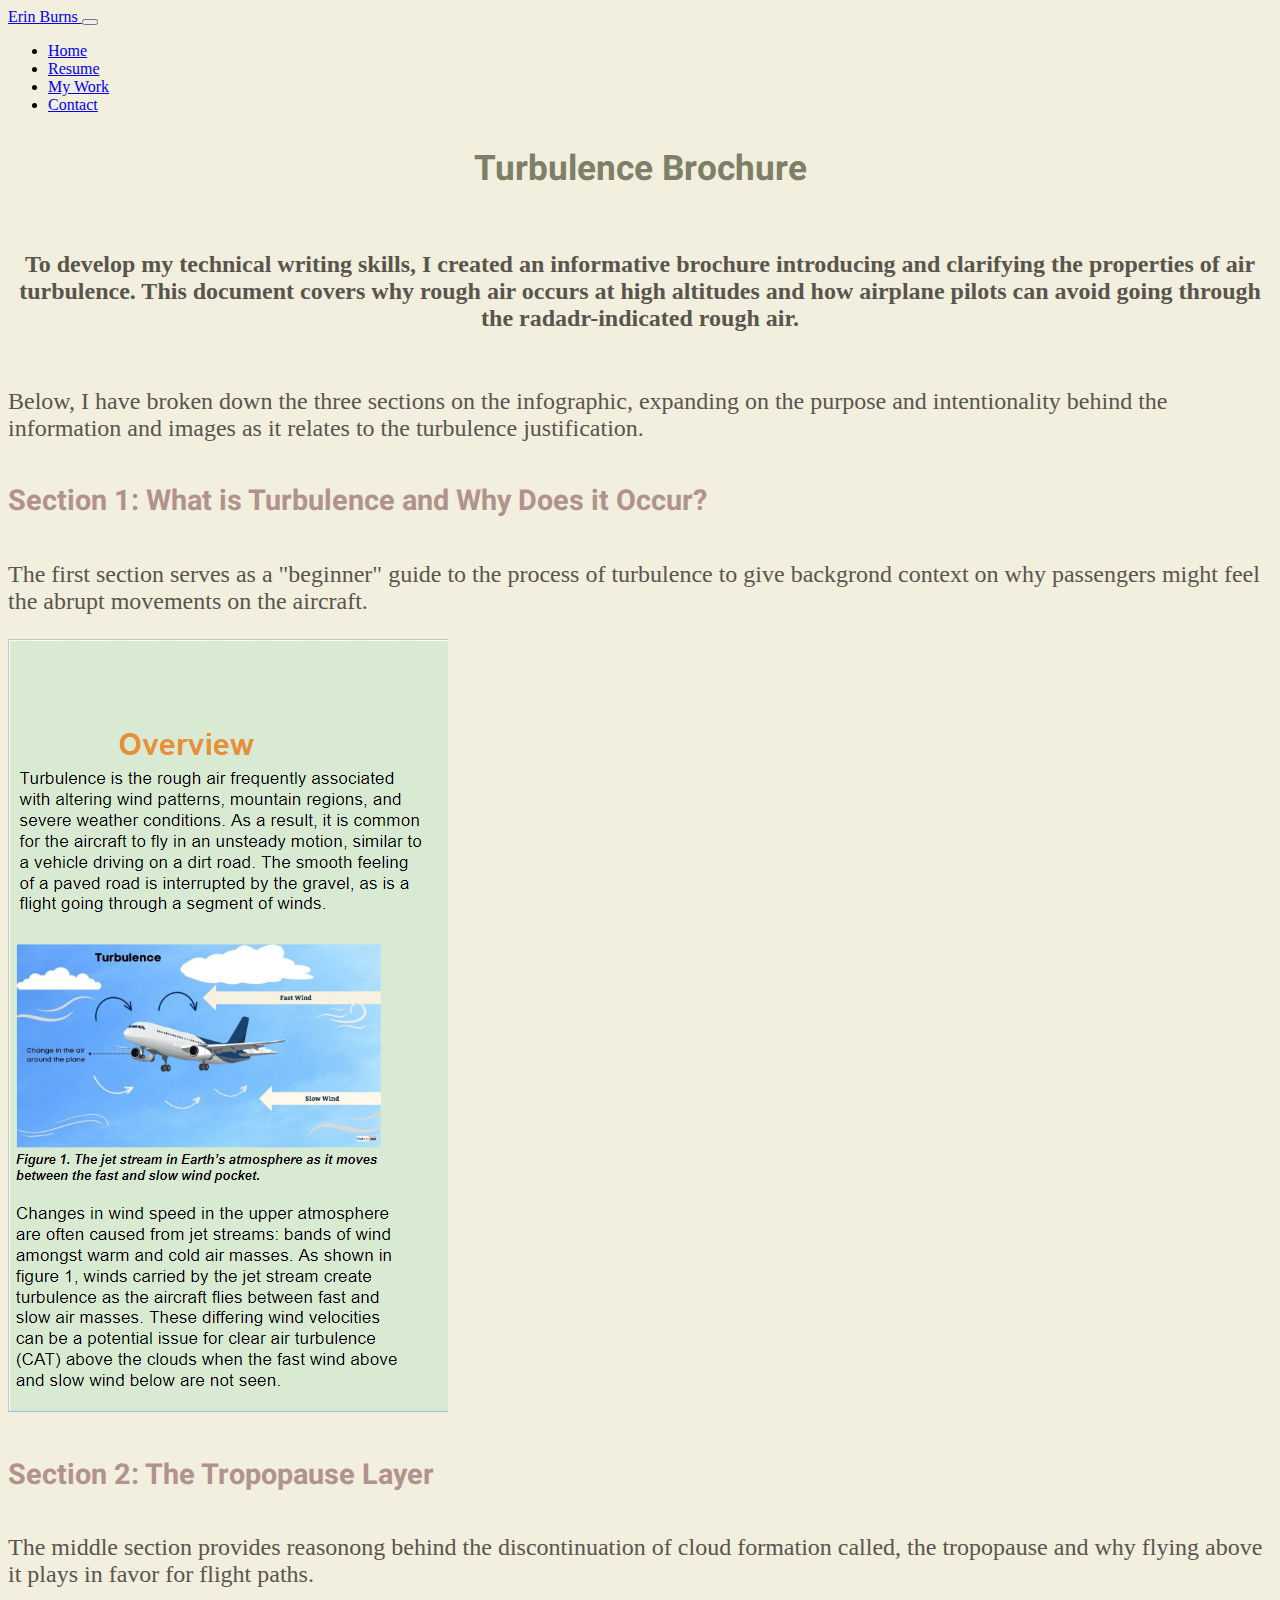
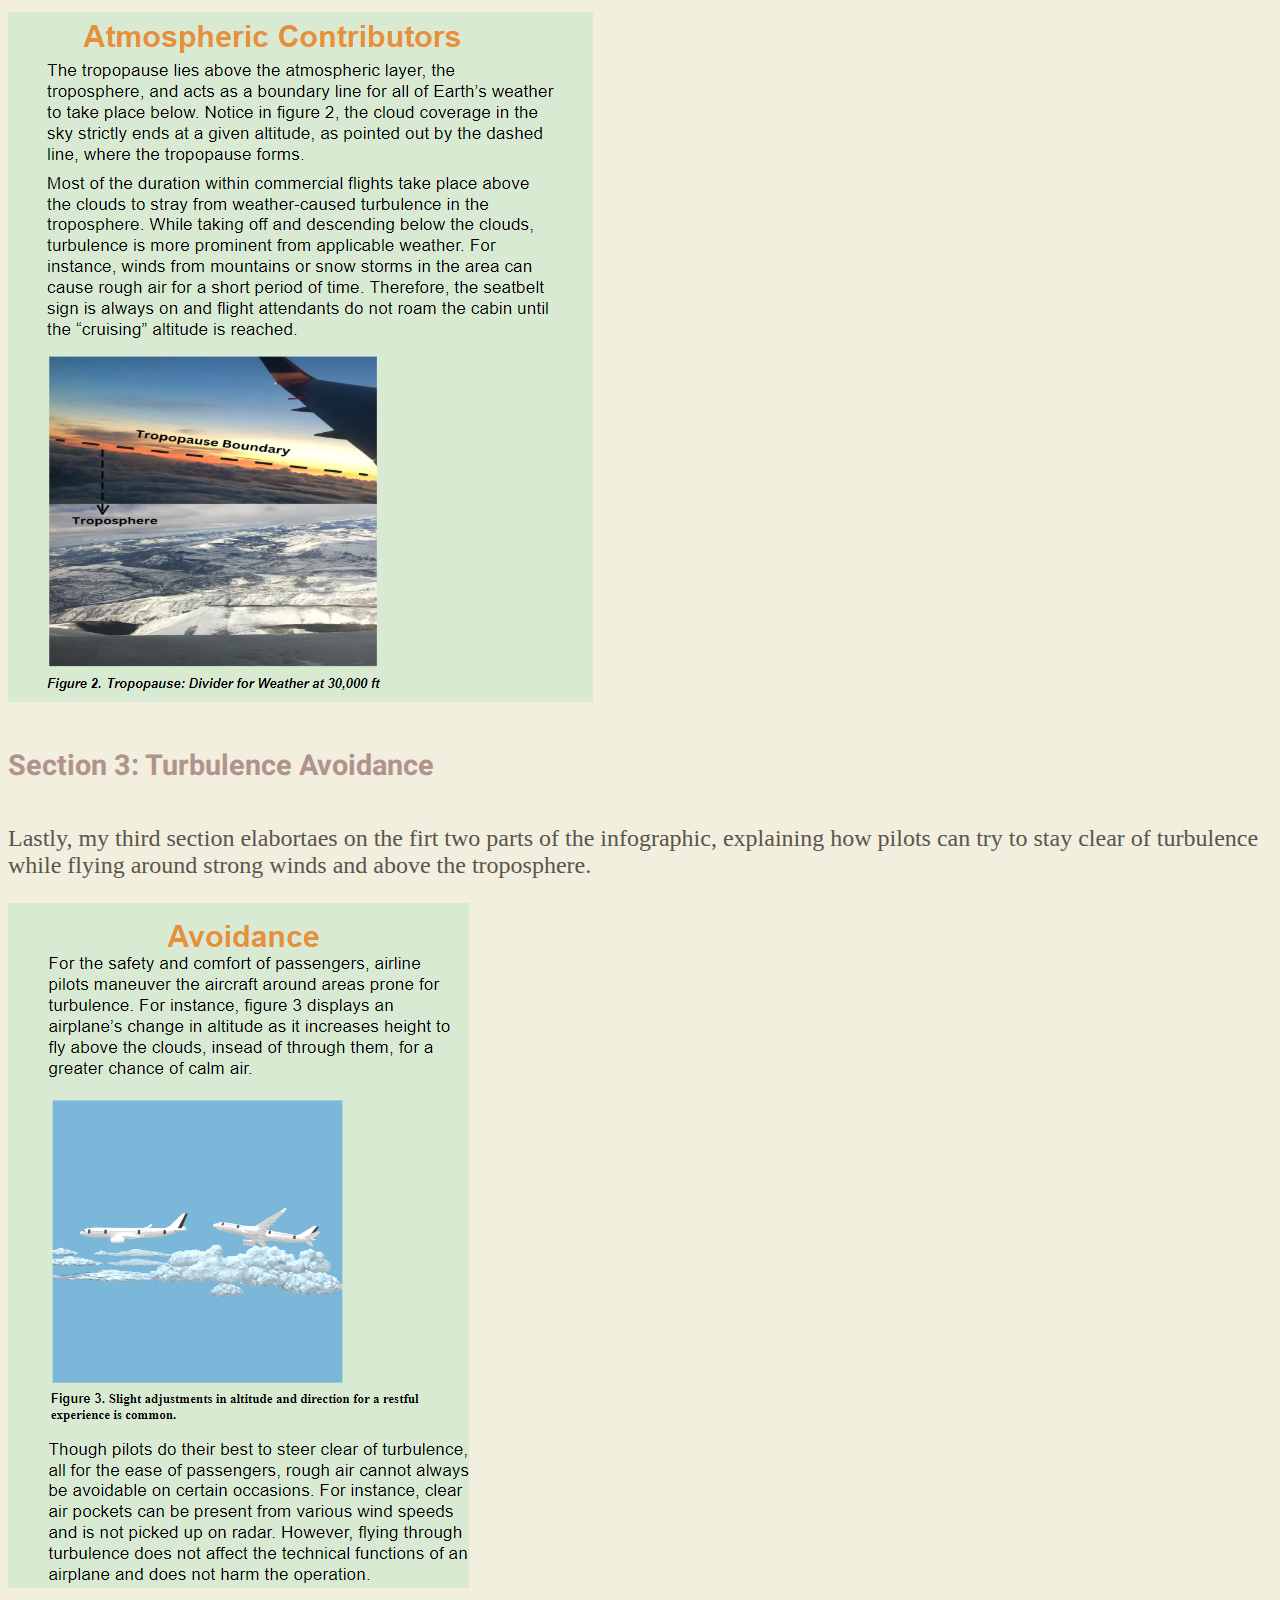
==== Brochureproject.html @ 808423ae "spacing" ====
<!DOCTYPE HTML>
<html lang="en">
<head>
<title>Erin's Portfolio</title>
<meta charset="us-ascii"><meta content="width=device-width, initial-scale=1.0" name="viewport">
<!-- Font CSS -->
<link rel="preconnect" href="https://fonts.googleapis.com">
<link rel="preconnect" href="https://fonts.gstatic.com" crossorigin>
<link href="https://fonts.googleapis.com/css2?family=Heebo:wght@100..900&family=IBM+Plex+Sans:ital,wght@0,100;0,200;0,300;0,400;0,500;0,600;0,700;1,100;1,200;1,300;1,400;1,500;1,600;1,700&display=swap" rel="stylesheet">
<!-- Bootstrap CSS -->
<link href="https://cdn.jsdelivr.net/npm/bootstrap@5.0.2/dist/css/bootstrap.min.css" rel="stylesheet" integrity="sha384-EVSTQN3/azprG1Anm3QDgpJLIm9Nao0Yz1ztcQTwFspd3yD65VohhpuuCOmLASjC" crossorigin="anonymous">
<link href="./style.css" rel="stylesheet" />
</head>
<body>
    <nav class="navbar navbar-expand-lg navbar-light bg-light">
        <div class="container-fluid">
          <a class="navbar-brand" href="index.html">Erin Burns </a>
          <button class="navbar-toggler" type="button" data-bs-toggle="collapse" data-bs-target="#navbarSupportedContent" aria-controls="navbarSupportedContent" aria-expanded="false" aria-label="Toggle navigation">
            <span class="navbar-toggler-icon"></span>
          </button>
          <div class="collapse navbar-collapse" id="navbarSupportedContent">
            <ul class="navbar-nav me-auto mb-2 mb-lg-0">
              <li class="nav-item">
                <a class="nav-link active" aria-current="page" href="index.html">Home</a>
              </li>
              <li class="nav-item">
                <a class="nav-link active" aria-current="page" href="resume.html">Resume</a>
              </li>
              <li class="nav-item">
                <a class="nav-link active" aria-current="page" href="projects.html">My Work</a>
              </li>
              <li class="nav-item">
                <a class="nav-link active" aria-current="page" href="contact.html">Contact</a>
              </li>
              </li>
        </div>
      </nav>
      <h2> Turbulence Brochure</h2>
        <h6>To develop my technical writing skills, I created an informative brochure introducing and clarifying the properties of air turbulence. This document covers why rough air occurs at high altitudes and how airplane pilots can avoid going through the radadr-indicated rough air. </h6>
        <p>Below, I have broken down the three sections on the infographic, expanding on the purpose and intentionality behind the information and images as it relates to the turbulence justification.</p>
        </div>
        <div id=“projects” class="container-fluid my-4" > 
          <div class="col-md-3">
            <h4> Section 1: What is Turbulence and Why Does it Occur?</h4>
            <p>The first section serves as a "beginner" guide to the process of turbulence to give backgrond context on why passengers might feel the abrupt movements on the aircraft. </p>
           </div>
           <div class="row-md-3">
            <img src="./brochure1.png" alt="Section 1" class="img-fluid">
          </div>
          <div class="col-md-3">
            <h4> Section 2: The Tropopause Layer </h4>
            <p>The middle section provides reasonong behind the discontinuation of cloud formation called, the tropopause and why flying above it plays in favor for flight paths.  </p>
           </div>
           <div class="row-md-3">
            <img src="./brochure2.png" alt="Section 1" class="img-fluid">
          </div>
          <div class="col-md-3">
            <h4> Section 3: Turbulence Avoidance </h4>
            <p>Lastly, my third section elabortaes on the firt two parts of the infographic, explaining how pilots can try to stay clear of turbulence while flying around strong winds and above the troposphere. </p>
           </div>
           <div class="row-md-3">
            <img src="./brochure3.png" alt="Section 1" class="img-fluid">
           </div>
         </div>
</body>
</html>
---- style.css ----
body {background-color: #F2EFDF;}
h1 {text-align: left;
    color:#7D8066;
    font-family: "Heebo", sans-serif;
    font-size: 2.2rem;}
p {color:#59554C;
    text-align: left;
    font-family: Times New Roman;
    font-size: 1.5rem;}
h2 {text-align: center;
    font-family: "Heebo", sans-serif;
    font-size: 2.2rem;
    color: #7D8066}
h3 {text-align: center;
    font-family: "Heebo", sans-serif;
    font-size: 1.8rem;
    color: #b1928c}
h4 {text-align: left;
    font-family: "Heebo", sans-serif;
    font-size: 1.8rem;
    color: #b1928c}
h6 {text-align: center;
font-family: 'Times New Roman', Times, serif;
font-size: 1.5rem;
color:#59554C }
nav{background-color: #F2EFDF;}
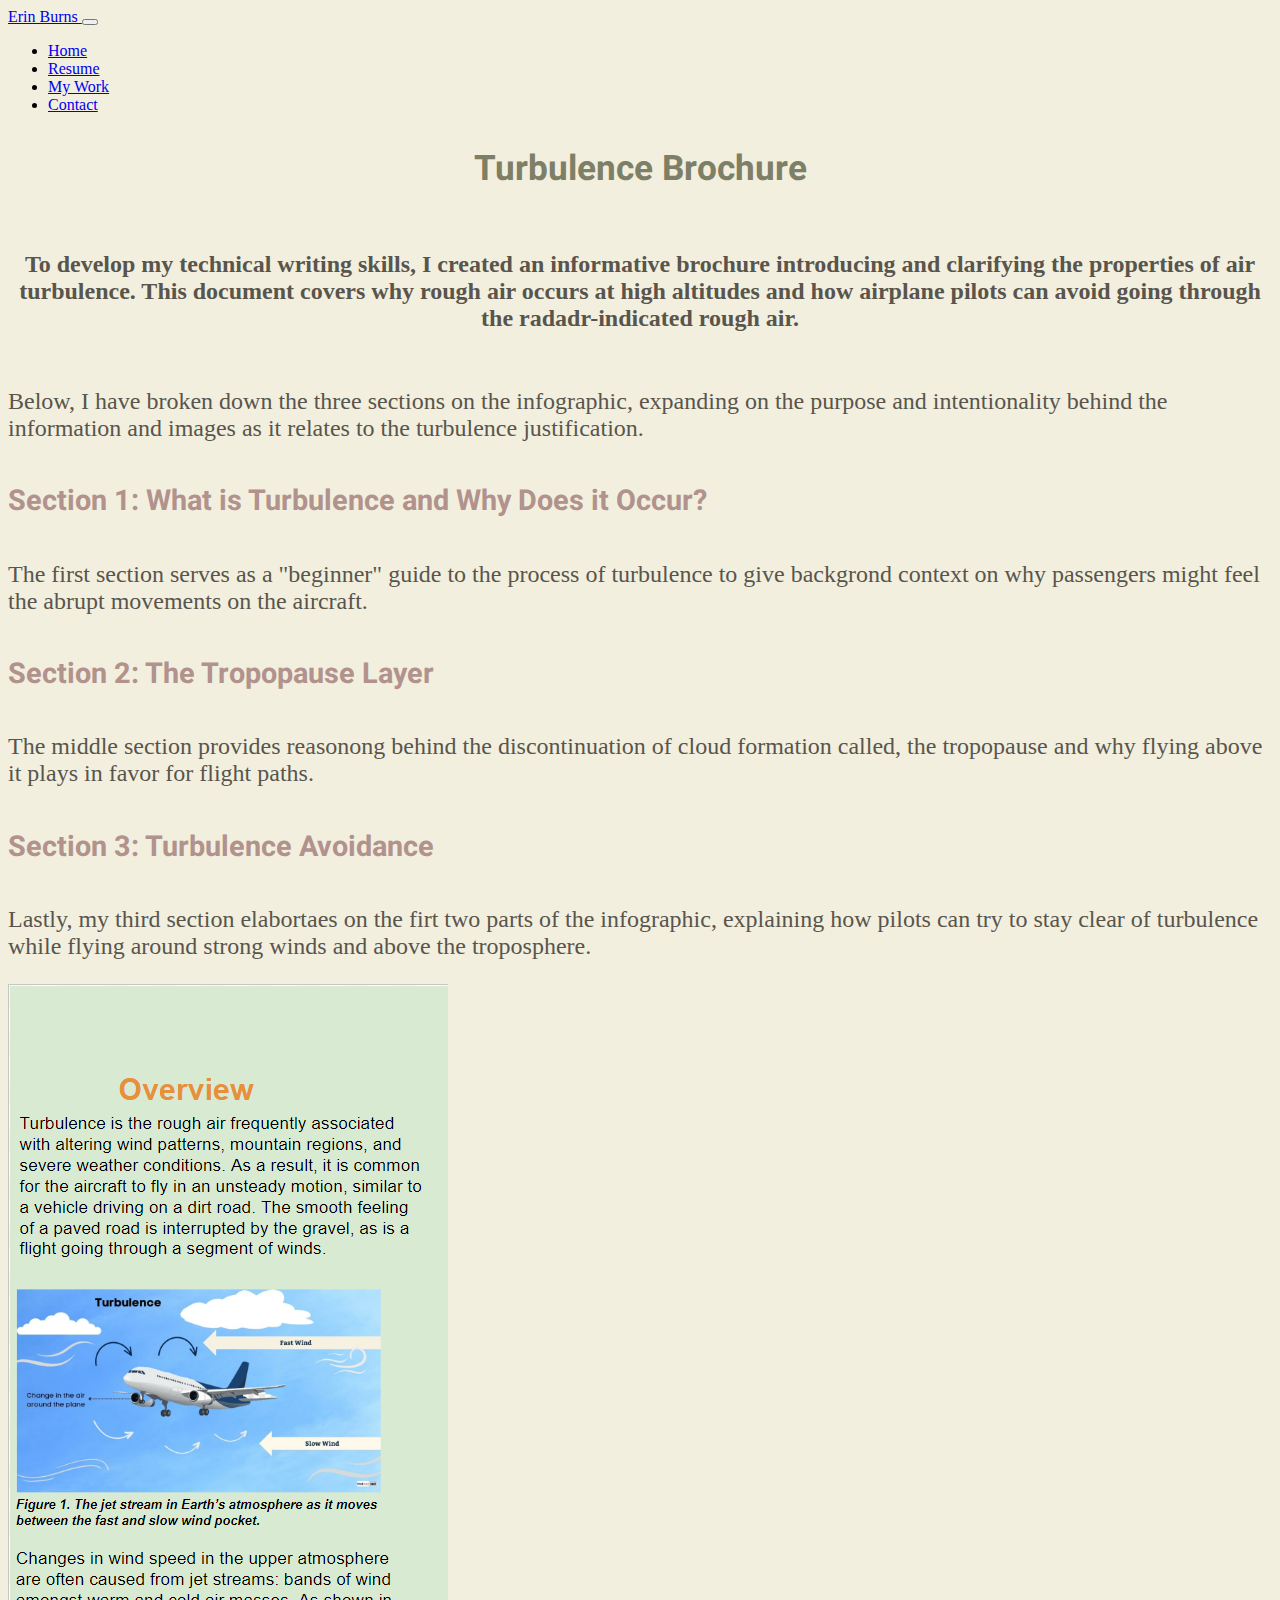
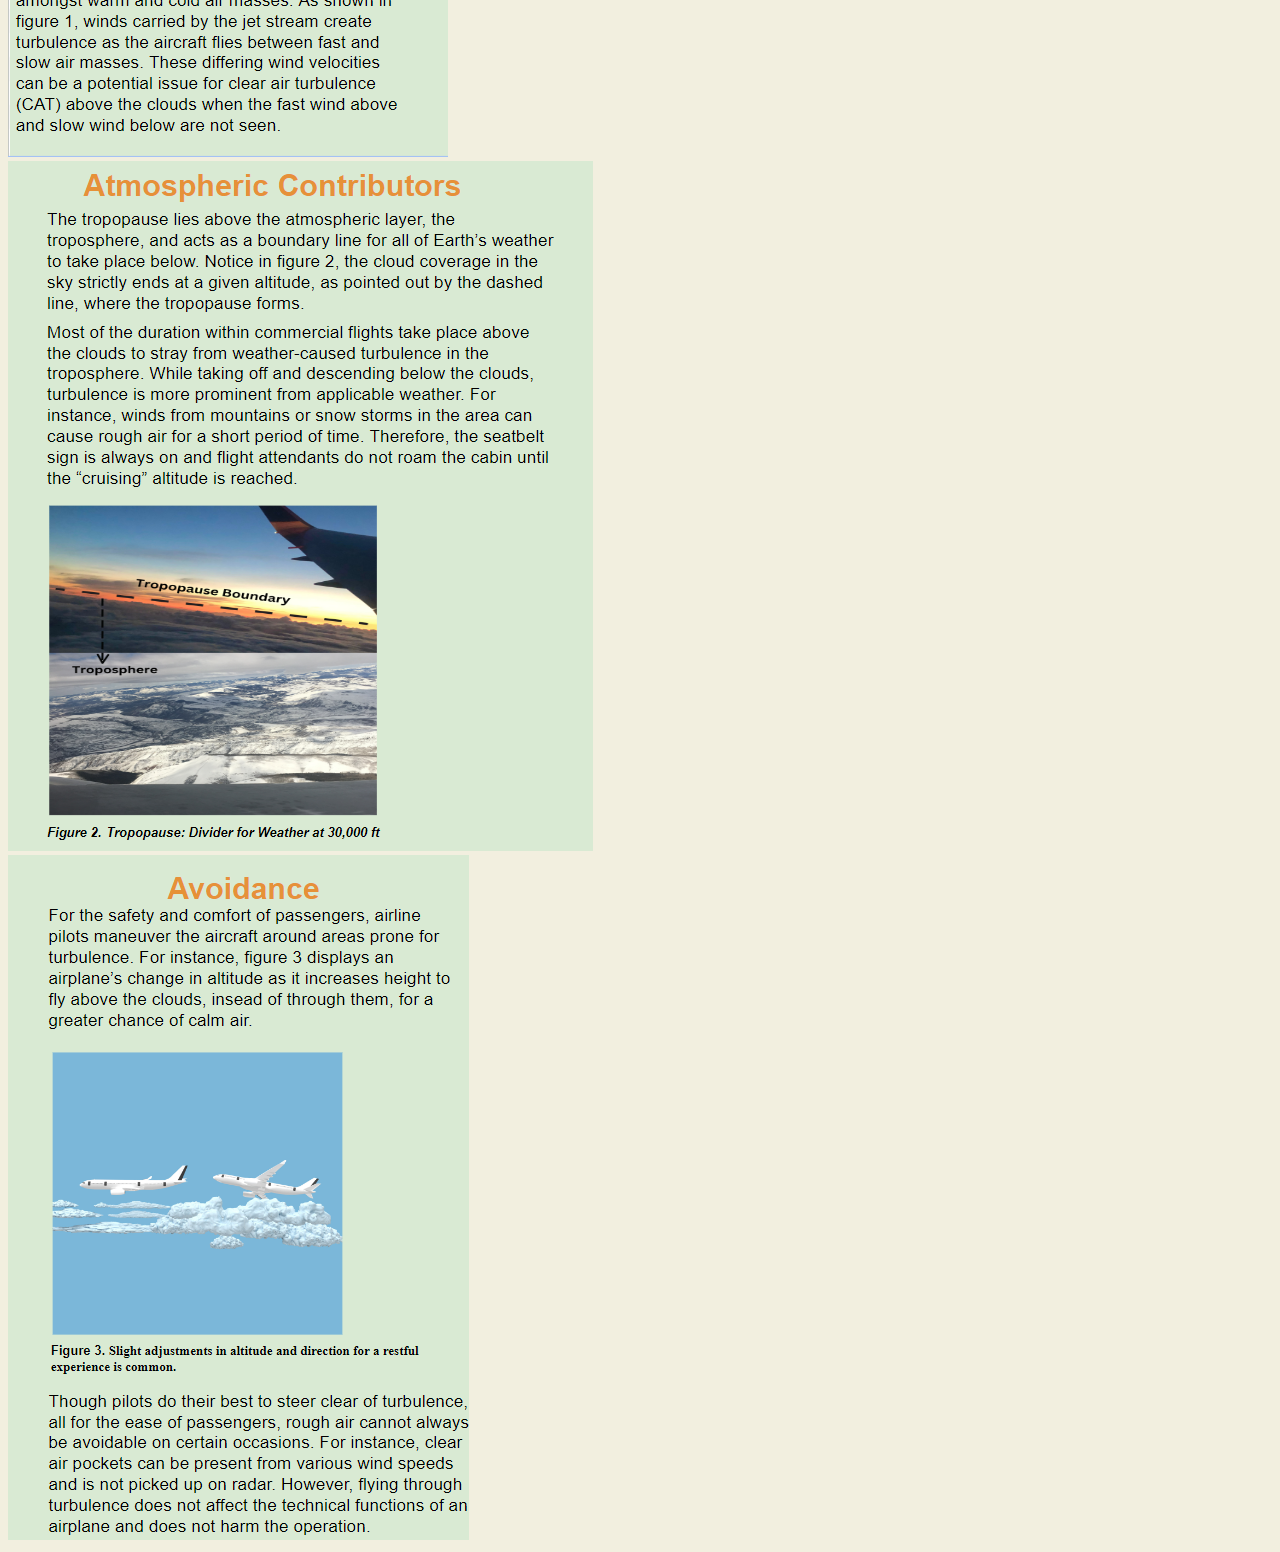
==== commit 37956e89: "spacing" ====
--- a/Brochureproject.html
+++ b/Brochureproject.html
@@ -38,29 +38,32 @@
       <h2> Turbulence Brochure</h2>
         <h6>To develop my technical writing skills, I created an informative brochure introducing and clarifying the properties of air turbulence. This document covers why rough air occurs at high altitudes and how airplane pilots can avoid going through the radadr-indicated rough air. </h6>
         <p>Below, I have broken down the three sections on the infographic, expanding on the purpose and intentionality behind the information and images as it relates to the turbulence justification.</p>
+        <div>
+          <div id=“projects” class="container-fluid my-4" >
+            <div class="row">  
+            <div class="col-md-4">
+              <h4> Section 1: What is Turbulence and Why Does it Occur?</h4>
+              <p>The first section serves as a "beginner" guide to the process of turbulence to give backgrond context on why passengers might feel the abrupt movements on the aircraft. </p>
+             </div>
+             <div class="col-md-4">
+              <h4> Section 2: The Tropopause Layer </h4>
+              <p>The middle section provides reasonong behind the discontinuation of cloud formation called, the tropopause and why flying above it plays in favor for flight paths.  </p>
+             </div>
+             <div class="col-md-4">
+              <h4> Section 3: Turbulence Avoidance </h4>
+              <p>Lastly, my third section elabortaes on the firt two parts of the infographic, explaining how pilots can try to stay clear of turbulence while flying around strong winds and above the troposphere. </p>
+             </div>
+             <div class="row">  
+             <div class="row-md-4">
+              <img src="./brochure1.png" alt="Section 1" class="img-fluid">
+            </div>
+             <div class="row-md-4">
+              <img src="./brochure2.png" alt="Section 1" class="img-fluid">
+            </div>
+             <div class="row-md-4">
+              <img src="./brochure3.png" alt="Section 1" class="img-fluid">
+             </div>
         </div>
-        <div id=“projects” class="container-fluid my-4" > 
-          <div class="col-md-3">
-            <h4> Section 1: What is Turbulence and Why Does it Occur?</h4>
-            <p>The first section serves as a "beginner" guide to the process of turbulence to give backgrond context on why passengers might feel the abrupt movements on the aircraft. </p>
-           </div>
-           <div class="row-md-3">
-            <img src="./brochure1.png" alt="Section 1" class="img-fluid">
-          </div>
-          <div class="col-md-3">
-            <h4> Section 2: The Tropopause Layer </h4>
-            <p>The middle section provides reasonong behind the discontinuation of cloud formation called, the tropopause and why flying above it plays in favor for flight paths.  </p>
-           </div>
-           <div class="row-md-3">
-            <img src="./brochure2.png" alt="Section 1" class="img-fluid">
-          </div>
-          <div class="col-md-3">
-            <h4> Section 3: Turbulence Avoidance </h4>
-            <p>Lastly, my third section elabortaes on the firt two parts of the infographic, explaining how pilots can try to stay clear of turbulence while flying around strong winds and above the troposphere. </p>
-           </div>
-           <div class="row-md-3">
-            <img src="./brochure3.png" alt="Section 1" class="img-fluid">
-           </div>
          </div>
 </body>
 </html>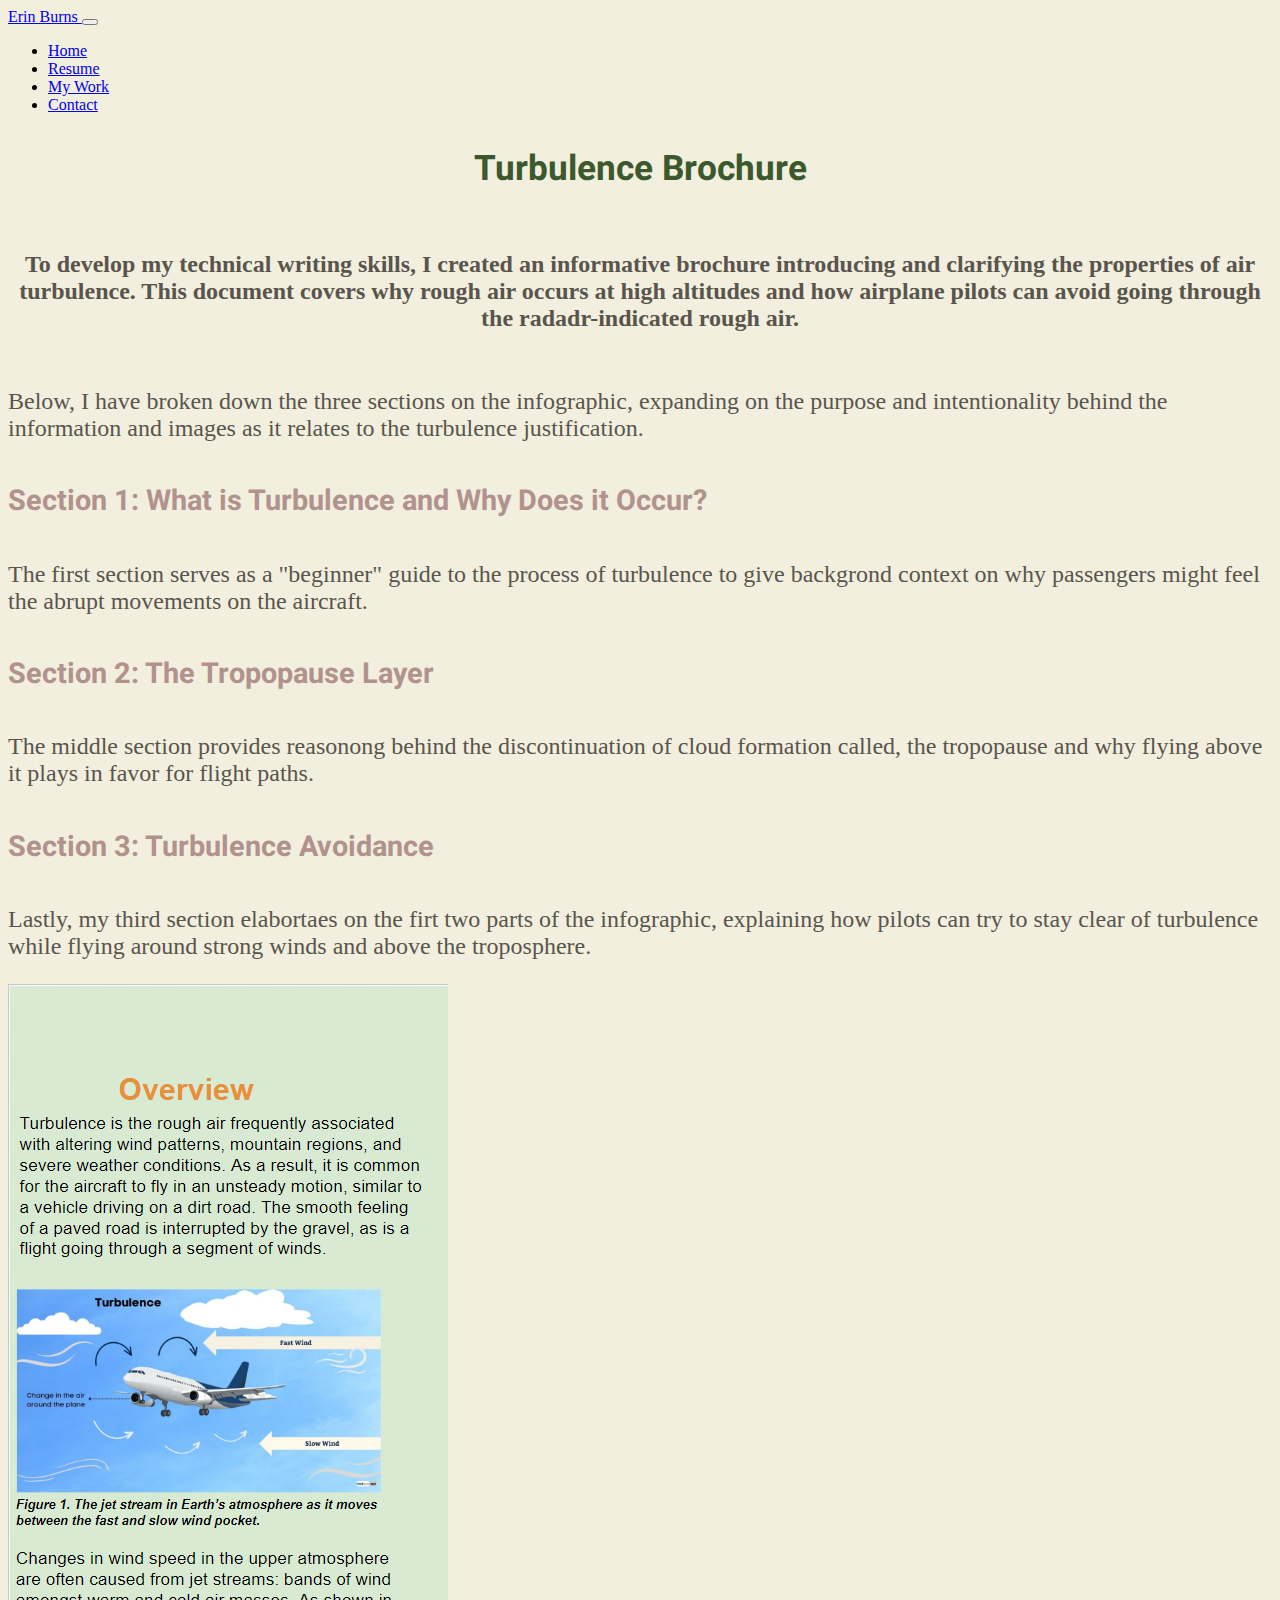
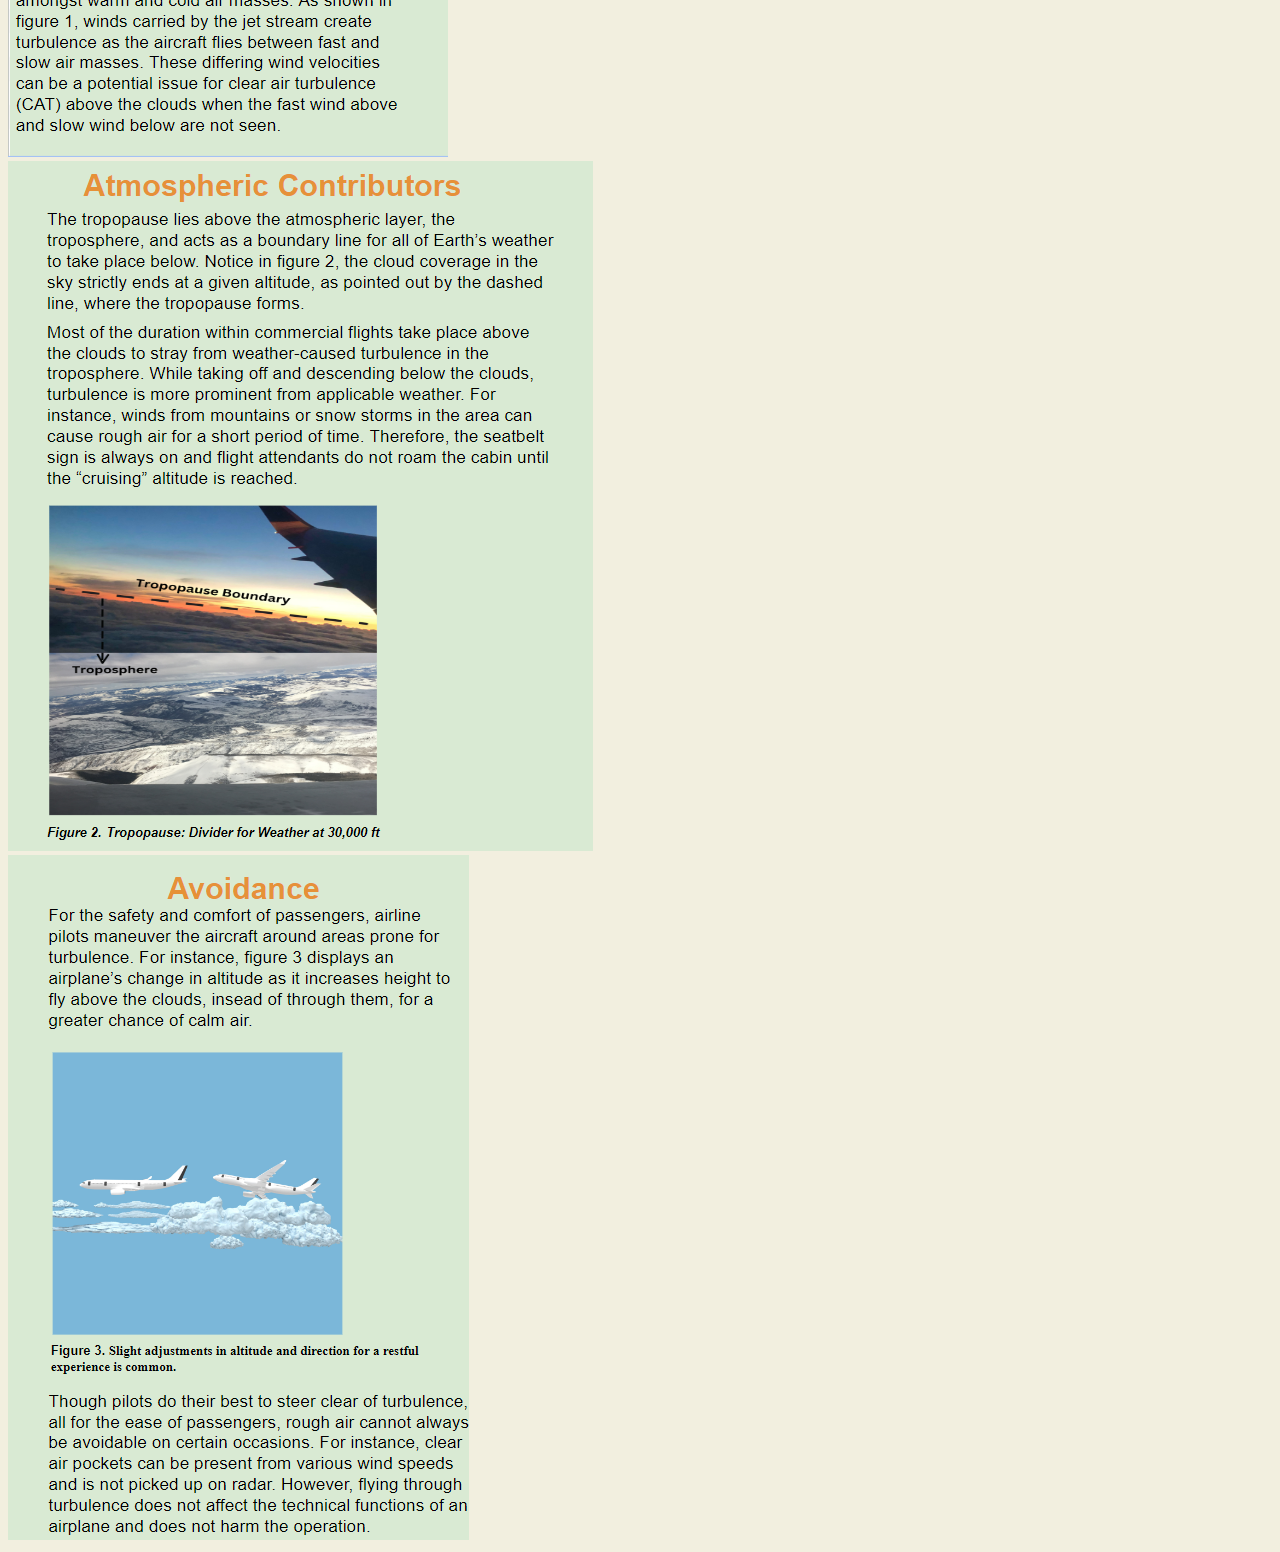
==== commit 471b8e89: "style update" ====
--- a/Brochureproject.html
+++ b/Brochureproject.html
@@ -54,13 +54,13 @@
               <p>Lastly, my third section elabortaes on the firt two parts of the infographic, explaining how pilots can try to stay clear of turbulence while flying around strong winds and above the troposphere. </p>
              </div>
              <div class="row">  
-             <div class="row-md-4">
+             <div class="col-md-4">
               <img src="./brochure1.png" alt="Section 1" class="img-fluid">
             </div>
-             <div class="row-md-4">
+             <div class="col-md-4">
               <img src="./brochure2.png" alt="Section 1" class="img-fluid">
             </div>
-             <div class="row-md-4">
+             <div class="col-md-4">
               <img src="./brochure3.png" alt="Section 1" class="img-fluid">
              </div>
         </div>
--- a/style.css
+++ b/style.css
@@ -1,6 +1,6 @@
 body {background-color: #F2EFDF;}
 h1 {text-align: left;
-    color:#7D8066;
+    color:#3C592E;
     font-family: "Heebo", sans-serif;
     font-size: 2.2rem;}
 p {color:#59554C;
@@ -10,7 +10,7 @@
 h2 {text-align: center;
     font-family: "Heebo", sans-serif;
     font-size: 2.2rem;
-    color: #7D8066}
+    color: #3C592E}
 h3 {text-align: center;
     font-family: "Heebo", sans-serif;
     font-size: 1.8rem;
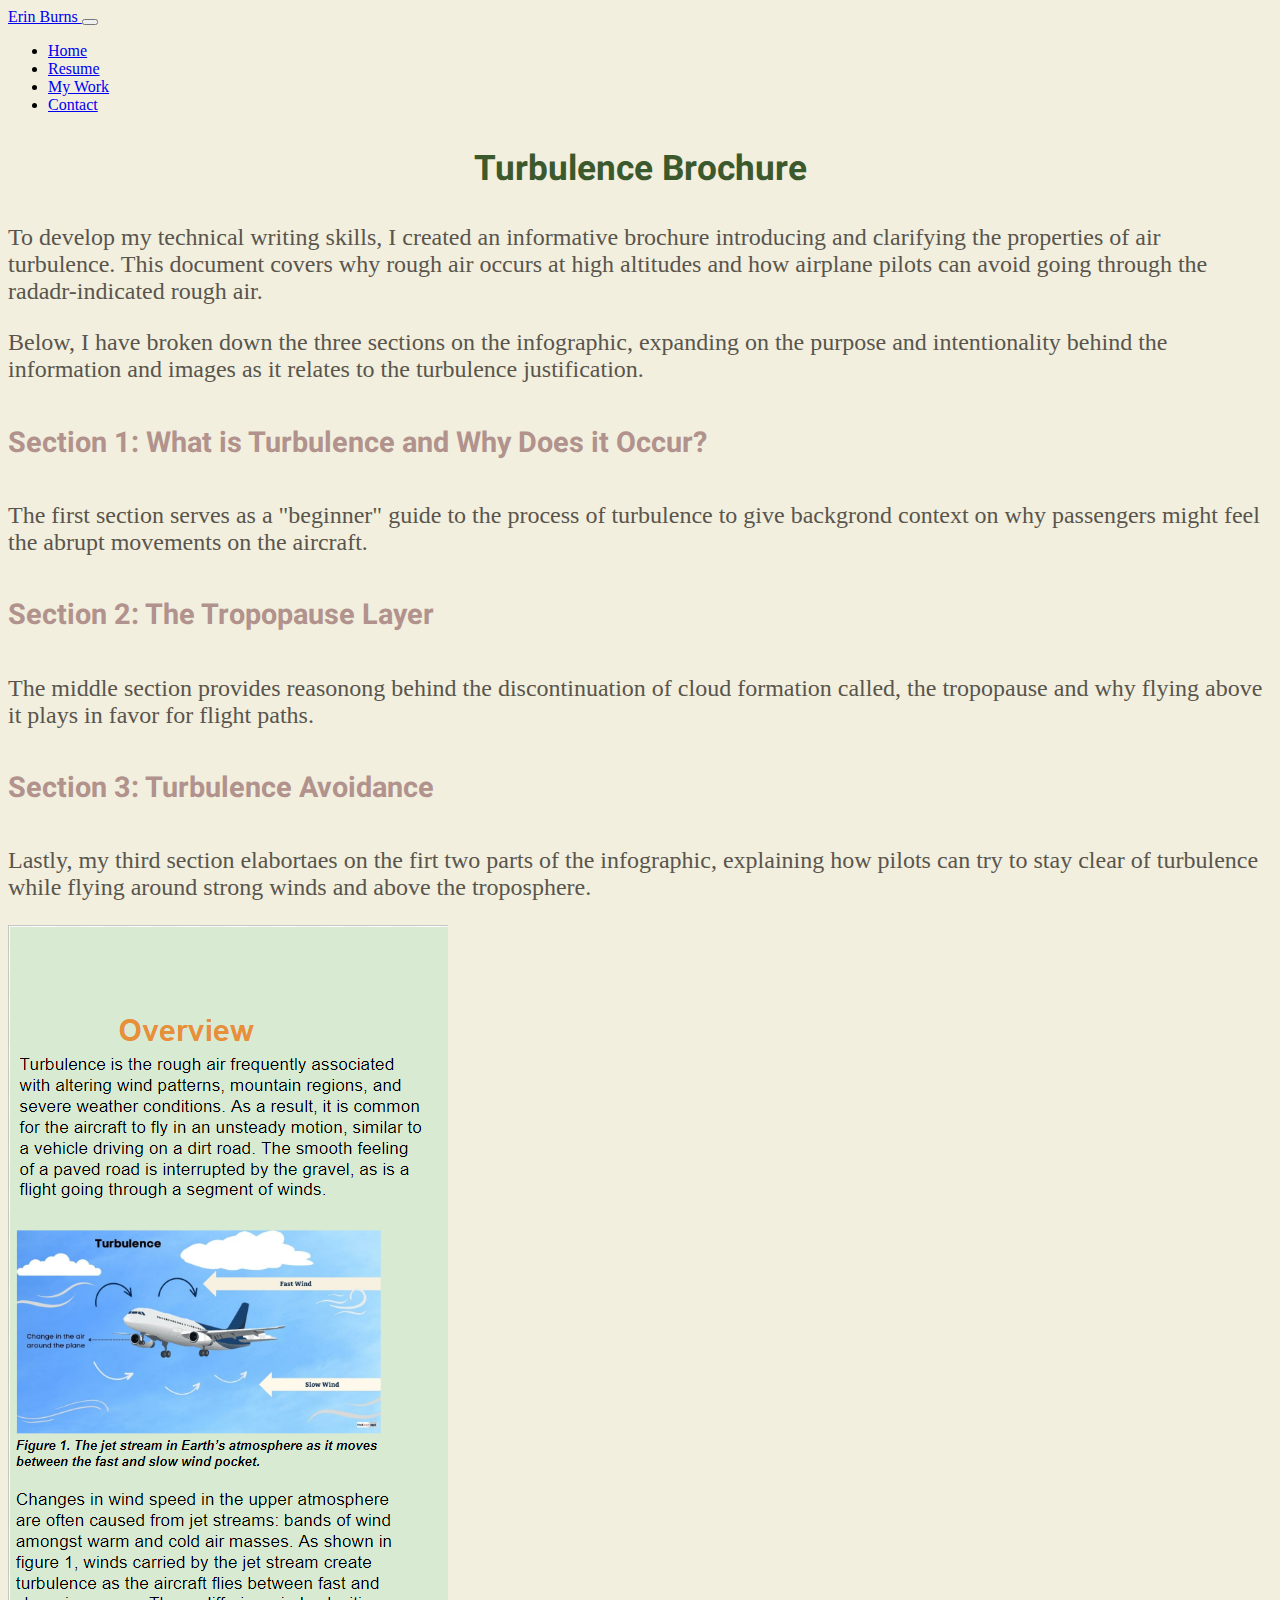
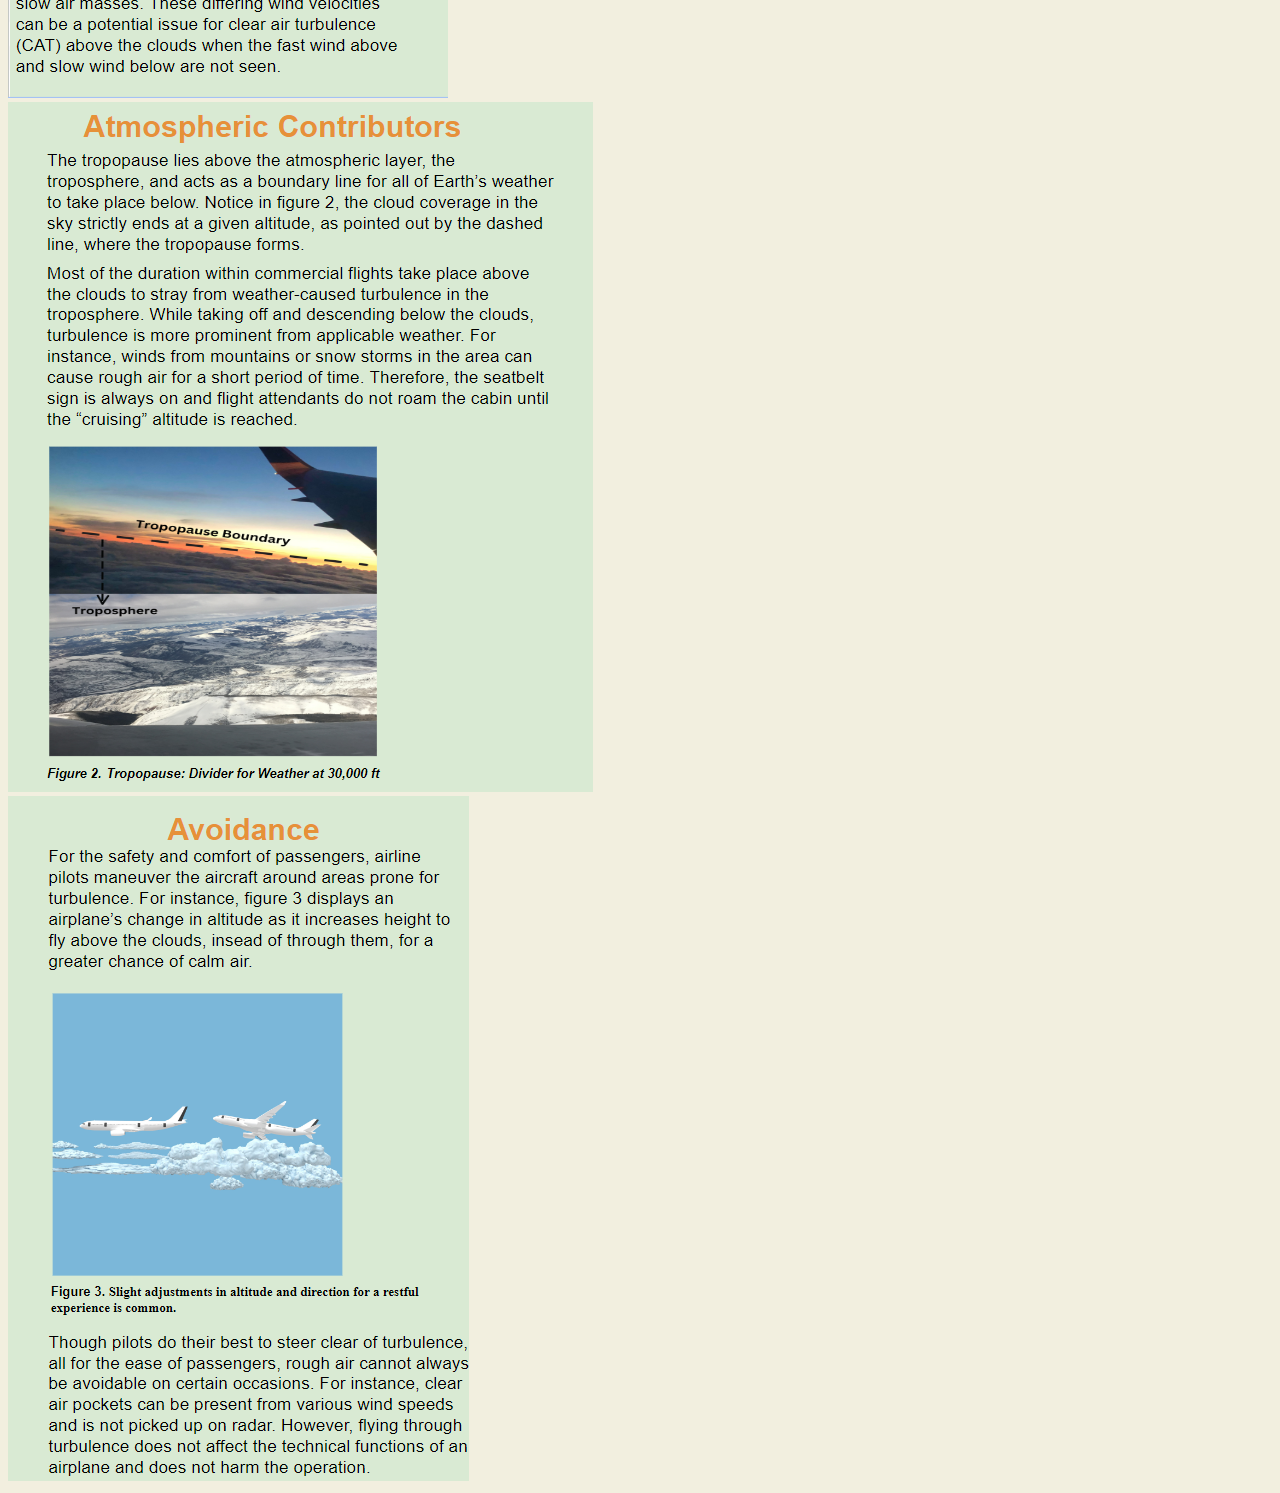
==== commit 5bd6639b: "brochure update" ====
--- a/Brochureproject.html
+++ b/Brochureproject.html
@@ -36,9 +36,16 @@
         </div>
       </nav>
       <h2> Turbulence Brochure</h2>
-        <h6>To develop my technical writing skills, I created an informative brochure introducing and clarifying the properties of air turbulence. This document covers why rough air occurs at high altitudes and how airplane pilots can avoid going through the radadr-indicated rough air. </h6>
-        <p>Below, I have broken down the three sections on the infographic, expanding on the purpose and intentionality behind the information and images as it relates to the turbulence justification.</p>
+      <div>
+        <div id=“projects” class="container-fluid my-4" >
+          <div class="row">  
+          <div class="col-md-6">
+            <p>To develop my technical writing skills, I created an informative brochure introducing and clarifying the properties of air turbulence. This document covers why rough air occurs at high altitudes and how airplane pilots can avoid going through the radadr-indicated rough air. </p>
+            <div class="row">  
+              <div class="col-md-6">
+                <p>Below, I have broken down the three sections on the infographic, expanding on the purpose and intentionality behind the information and images as it relates to the turbulence justification.</p>
         <div>
+      </div>
           <div id=“projects” class="container-fluid my-4" >
             <div class="row">  
             <div class="col-md-4">
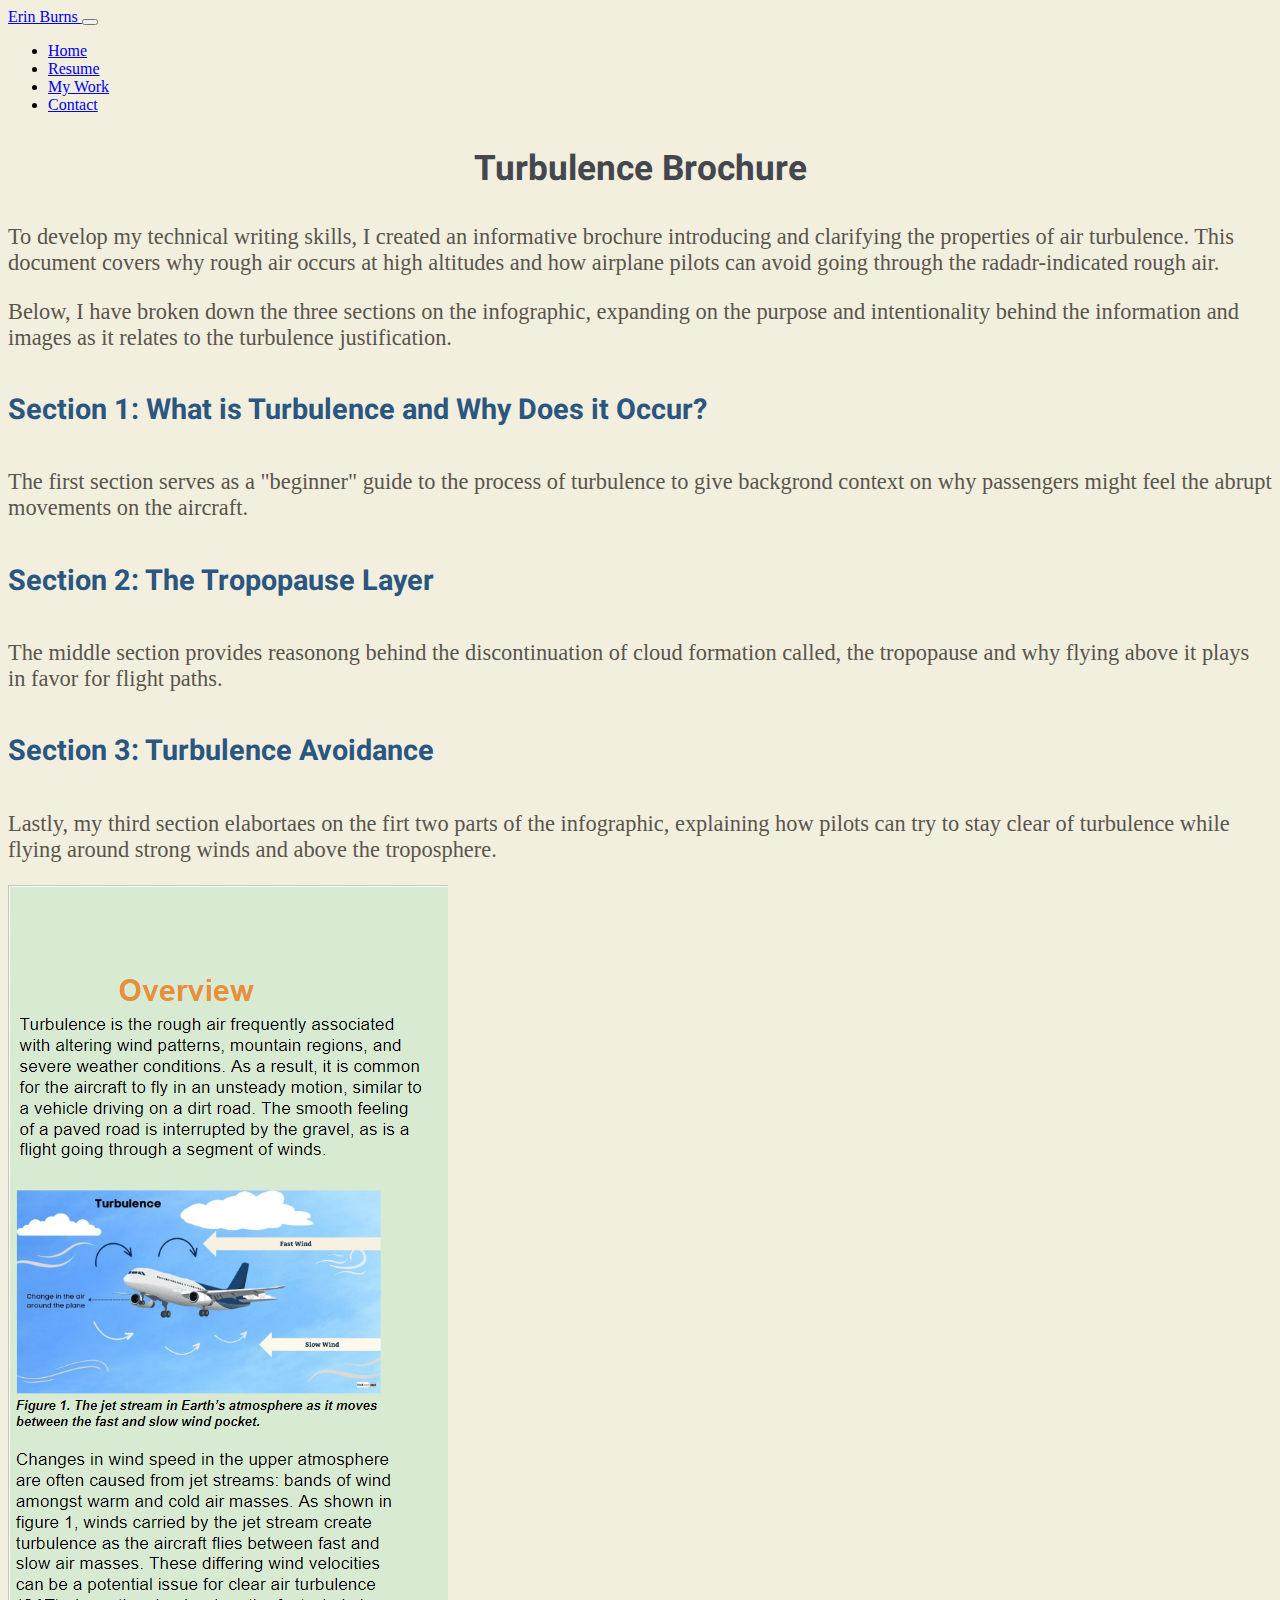
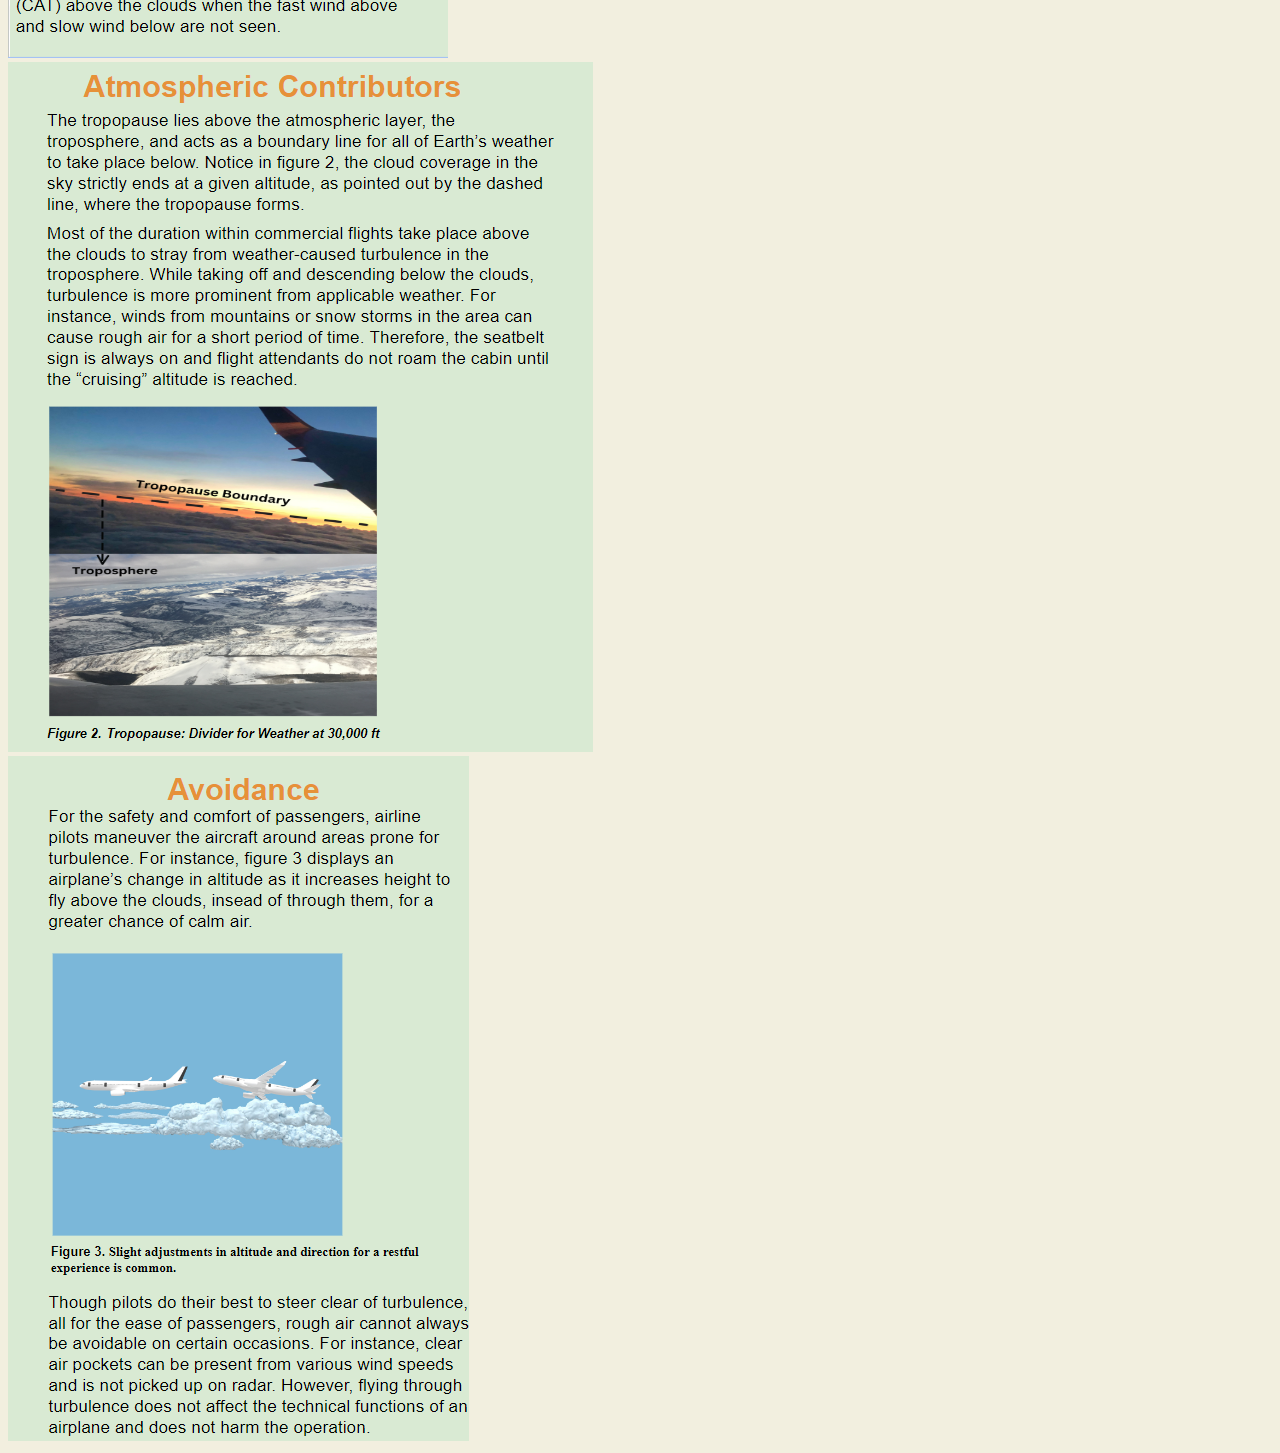
==== commit 3b01a1ce: "resume update" ====
--- a/Brochureproject.html
+++ b/Brochureproject.html
@@ -36,15 +36,10 @@
         </div>
       </nav>
       <h2> Turbulence Brochure</h2>
-      <div>
-        <div id=“projects” class="container-fluid my-4" >
-          <div class="row">  
-          <div class="col-md-6">
-            <p>To develop my technical writing skills, I created an informative brochure introducing and clarifying the properties of air turbulence. This document covers why rough air occurs at high altitudes and how airplane pilots can avoid going through the radadr-indicated rough air. </p>
-            <div class="row">  
-              <div class="col-md-6">
-                <p>Below, I have broken down the three sections on the infographic, expanding on the purpose and intentionality behind the information and images as it relates to the turbulence justification.</p>
-        <div>
+      <div id=“projects” class="container-fluid my-4,mx-4" >
+        <p>To develop my technical writing skills, I created an informative brochure introducing and clarifying the properties of air turbulence. This document covers why rough air occurs at high altitudes and how airplane pilots can avoid going through the radadr-indicated rough air. </p>
+        <p>Below, I have broken down the three sections on the infographic, expanding on the purpose and intentionality behind the information and images as it relates to the turbulence justification.</p>
+      </div>
       </div>
           <div id=“projects” class="container-fluid my-4" >
             <div class="row">  
--- a/style.css
+++ b/style.css
@@ -1,26 +1,26 @@
 body {background-color: #F2EFDF;}
 h1 {text-align: left;
-    color:#3C592E;
+    color:#44474D;
     font-family: "Heebo", sans-serif;
     font-size: 2.2rem;}
 p {color:#59554C;
     text-align: left;
     font-family: Times New Roman;
-    font-size: 1.5rem;}
+    font-size: 1.4rem;}
 h2 {text-align: center;
     font-family: "Heebo", sans-serif;
     font-size: 2.2rem;
-    color: #3C592E}
+    color: #44474D}
 h3 {text-align: center;
     font-family: "Heebo", sans-serif;
     font-size: 1.8rem;
-    color: #b1928c}
+    color: #2B567F}
 h4 {text-align: left;
     font-family: "Heebo", sans-serif;
     font-size: 1.8rem;
-    color: #b1928c}
-h6 {text-align: center;
+    color: #2B567F}
+h6 {text-align: left;
 font-family: 'Times New Roman', Times, serif;
-font-size: 1.5rem;
+font-size: 1.7rem;
 color:#59554C }
 nav{background-color: #F2EFDF;}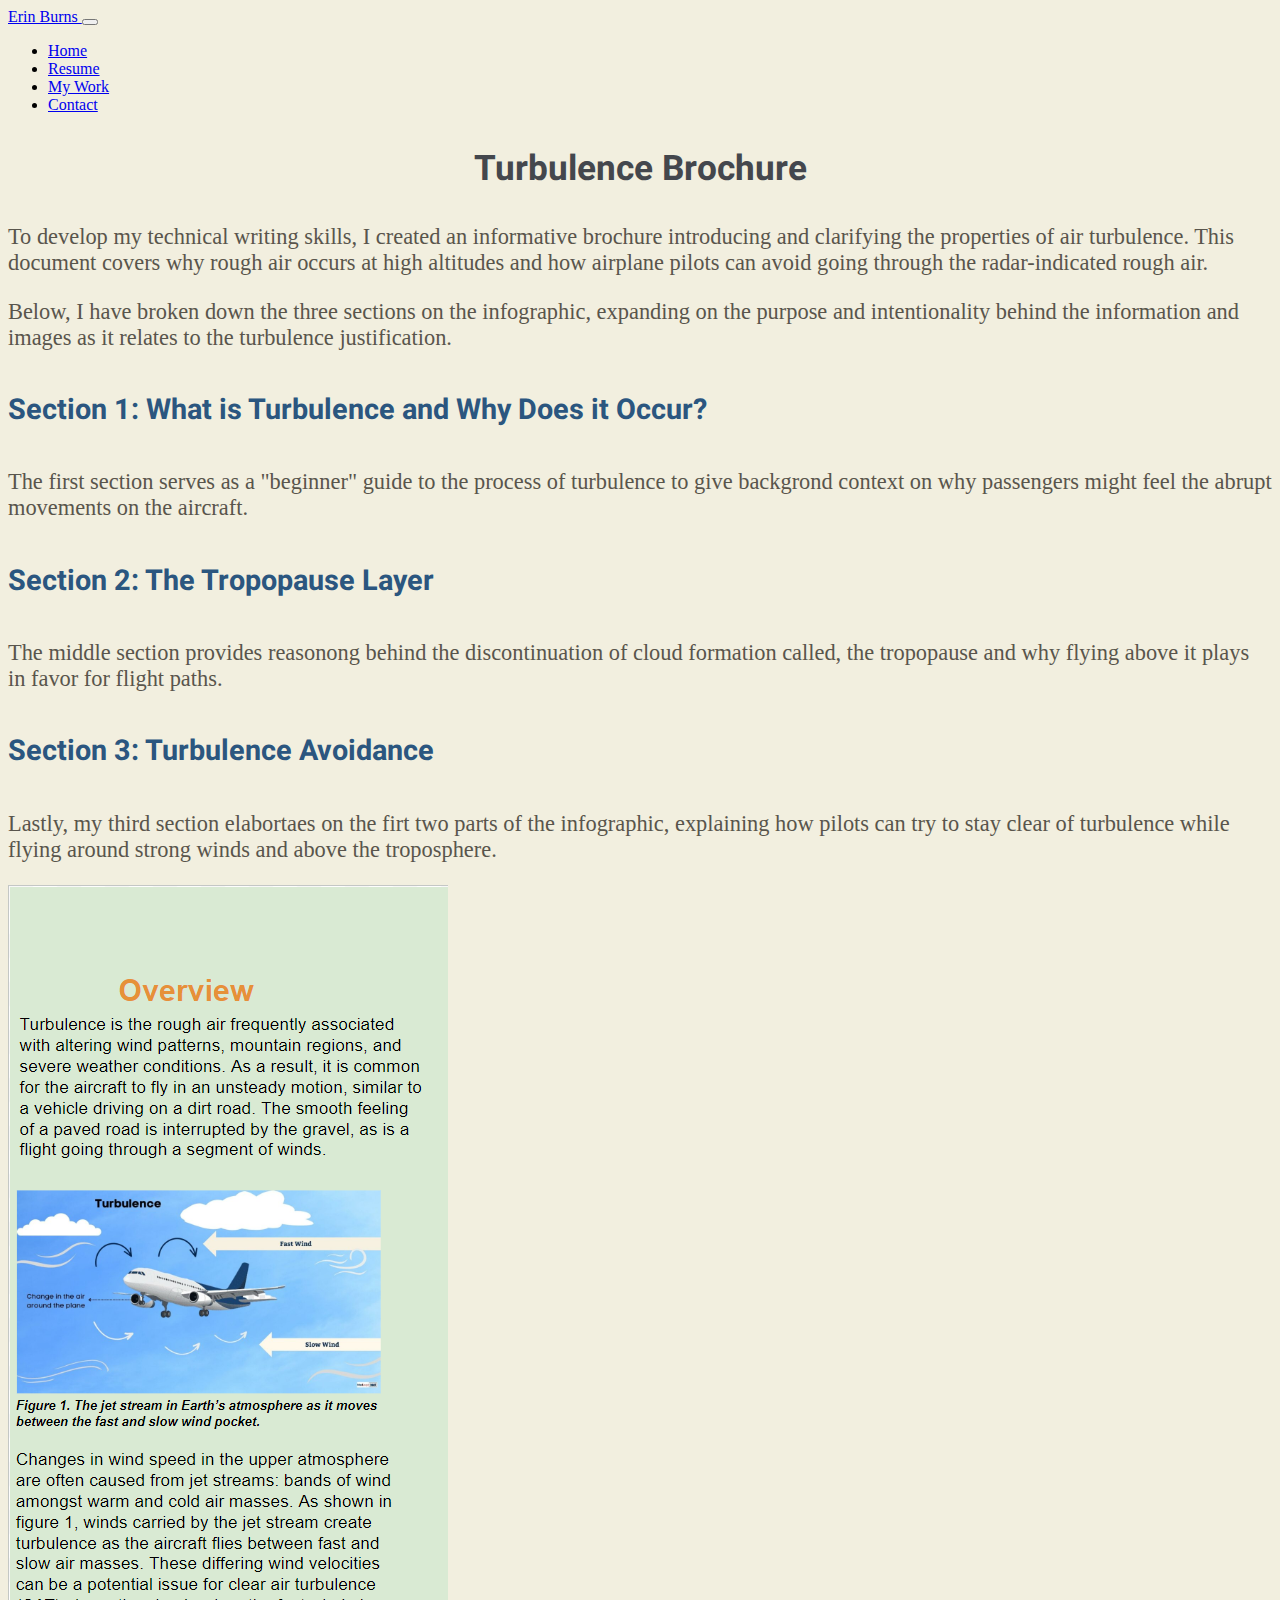
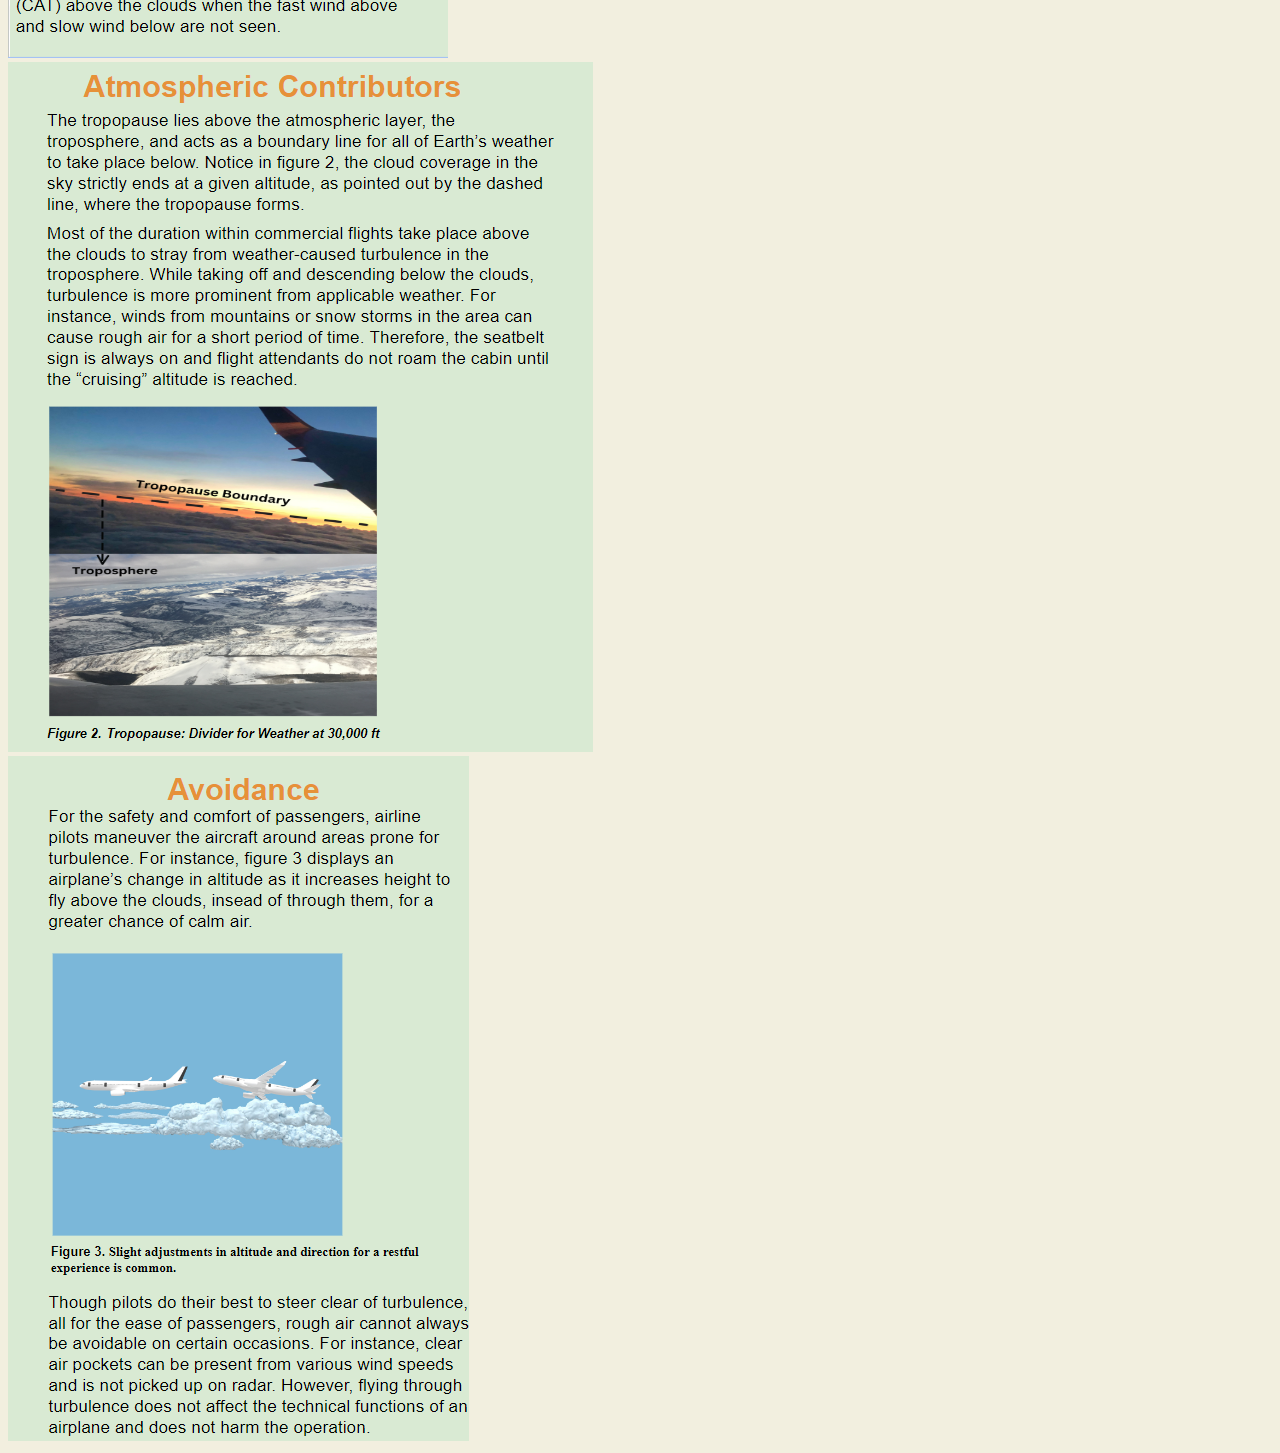
==== commit 0d930fa3: "brochure update" ====
--- a/Brochureproject.html
+++ b/Brochureproject.html
@@ -37,7 +37,7 @@
       </nav>
       <h2> Turbulence Brochure</h2>
       <div id=“projects” class="container-fluid my-4,mx-4" >
-        <p>To develop my technical writing skills, I created an informative brochure introducing and clarifying the properties of air turbulence. This document covers why rough air occurs at high altitudes and how airplane pilots can avoid going through the radadr-indicated rough air. </p>
+        <p>To develop my technical writing skills, I created an informative brochure introducing and clarifying the properties of air turbulence. This document covers why rough air occurs at high altitudes and how airplane pilots can avoid going through the radar-indicated rough air. </p>
         <p>Below, I have broken down the three sections on the infographic, expanding on the purpose and intentionality behind the information and images as it relates to the turbulence justification.</p>
       </div>
       </div>
